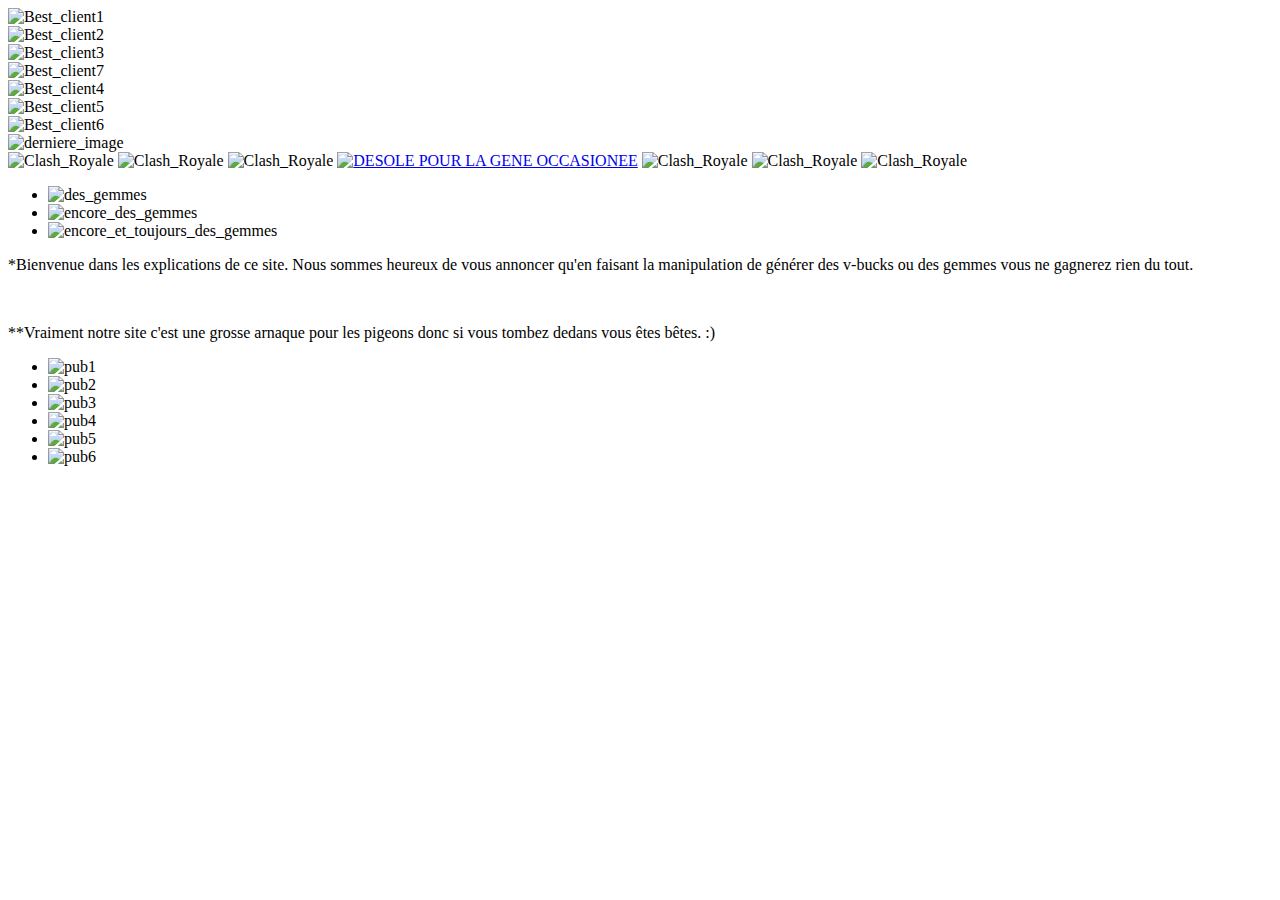
==== Page3.html @ de363ac1 "Add files via upload" ====
<!DOCTYPE html>
<html lang="fr">
<head>
    <meta charset="UTF-8">
    <meta name="viewport" content="width=device-width, initial-scale=1.0">
    <title>Clash Royale</title>
    <link rel="stylesheet" href="css/style.css">
</head>
<body>
    <nav>
        <li class="p"><img class="y" src="img/BC1.png" alt="Best_client1"></li>
        <li class="p"><img class="y" src="img/BC2.png" alt="Best_client2"></li>
        <li class="p"><img class="y" src="img/BC3.png" alt="Best_client3"></li>
        <li class="p"><img class="y" src="img/BC7.png" alt="Best_client7"></li>
        <li class="p"><img class="y" src="img/BC4.png" alt="Best_client4"></li>
        <li class="p"><img class="y" src="img/BC5.png" alt="Best_client5"></li>
        <li class="p"><img class="y" src="img/BC6.png" alt="Best_client6"></li>
        <li class="p"><img class="thelast" src="img/Sans_titre.png" alt="derniere_image"></li>
    </nav>
    
    <div class="flex">
        <header>
            <img class="t" src="img/abc.png" alt="Clash_Royale">
            <img class="t" src="img/roya.jpg" alt="Clash_Royale">
            <img class="t" src="img/royab.jpg" alt="Clash_Royale">
            <a href="index.html"><img class="logo" src="img/Logo.gif" alt="DESOLE POUR LA GENE OCCASIONEE"></a>
            <img class="t" src="img/royabc.jpg" alt="Clash_Royale">
            <img class="t" src="img/royabcd.jpg" alt="Clash_Royale">
            <img class="t" src="img/ghi.jpg" alt="Clash_Royale">
        </header>

        <main>
            <div>
                <div class="article">
                    <ul class="choix">
                        <li class="a"><img src="img/i1.gif" alt="des_gemmes"></a></li>
                        <li class="a"><img src="img/i2.gif" alt="encore_des_gemmes"></a></li>
                        <li class="a"><img src="img/i3.gif" alt="encore_et_toujours_des_gemmes"></a></li>
                    </ul>
                </div>
                     
                <footer>
                    <p>*Bienvenue dans les explications de ce site. Nous sommes heureux de vous annoncer qu'en
                        faisant la manipulation de générer des v-bucks ou des gemmes vous ne gagnerez rien du
                        tout.</p>
                    <br>
                    <p>**Vraiment notre site c'est une grosse arnaque pour les pigeons donc si vous 
                        tombez dedans vous êtes bêtes. :) </p>
                </footer>
            </div>
            <aside>
                <ul class="liste">
                    <li class="p"><img class="r" src="img/pub1.png" alt="pub1"></li>
                    <li class="p"><img class="r" src="img/pub2.png" alt="pub2"></li>
                    <li class="p"><img class="r" src="img/pub3.png" alt="pub3"></li>
                    <li class="p"><img class="r" src="img/pub4.png" alt="pub4"></li>
                    <li class="p"><img class="r" src="img/pub5.png" alt="pub5"></li>
                    <li class="p"><img class="r" src="img/pub6.png" alt="pub6"></li>
                </ul>
            </aside>
        </main>
    </div>
    
    
</body>
</html>
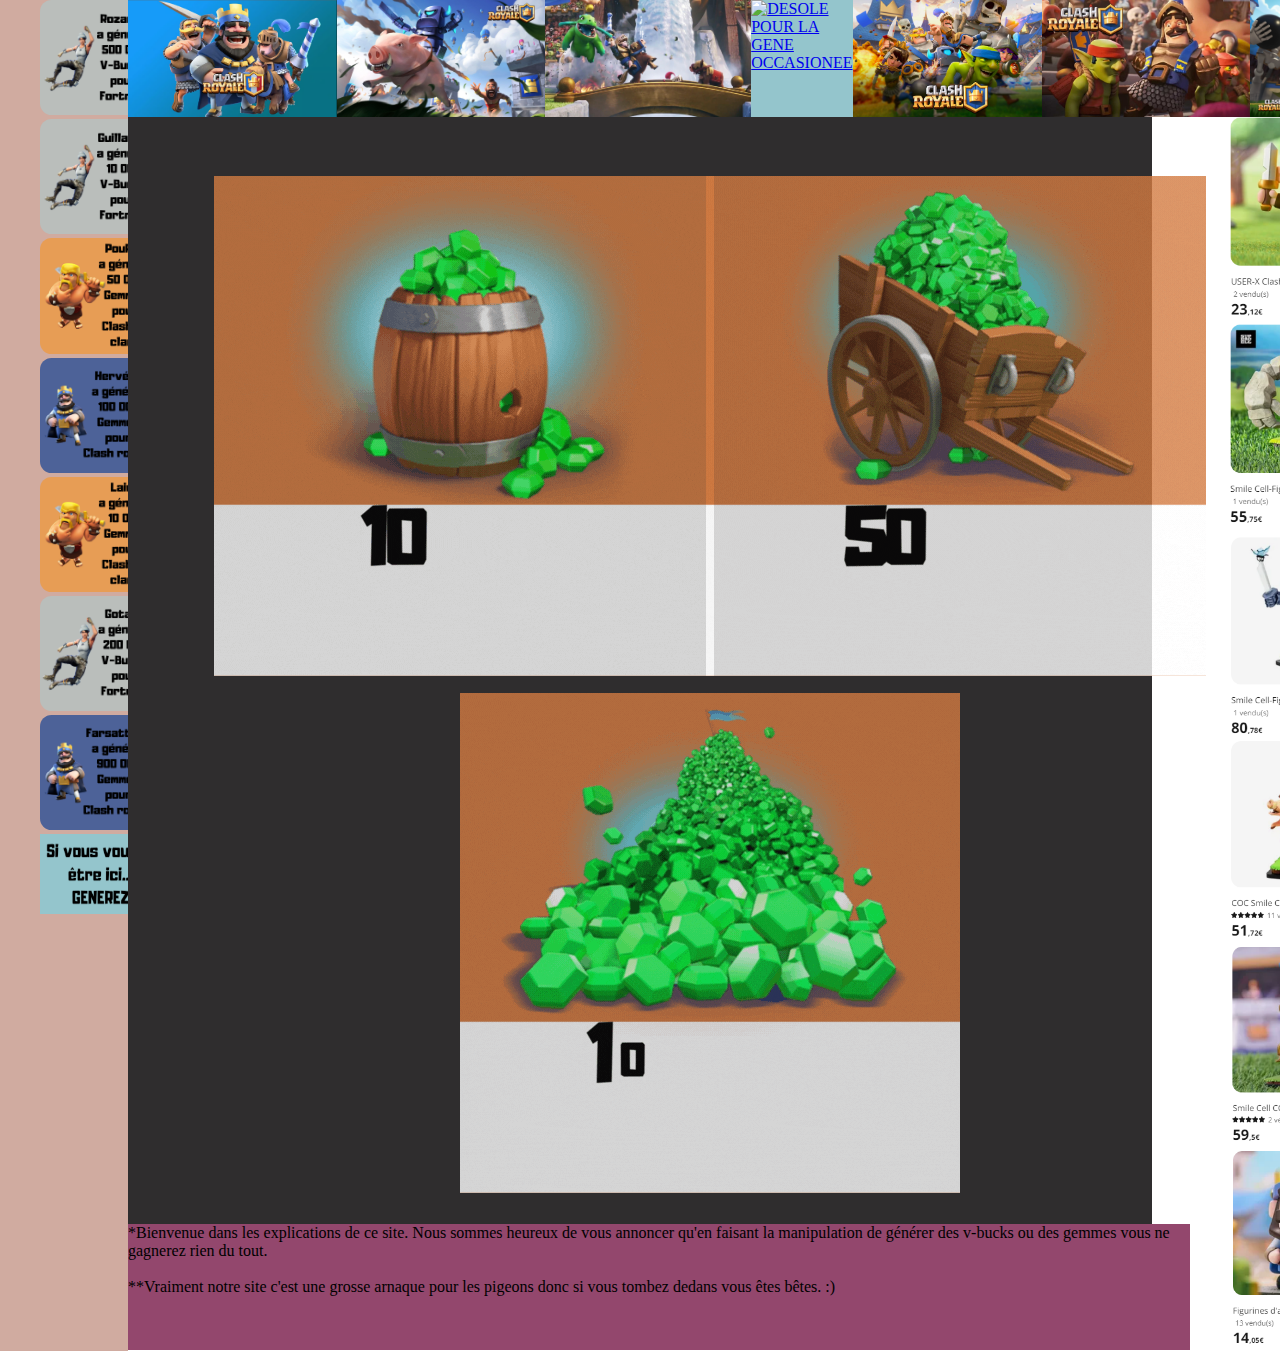
==== commit c7036a17: "Update Page3.html" ====
--- a/Page3.html
+++ b/Page3.html
@@ -8,14 +8,16 @@
 </head>
 <body>
     <nav>
-        <li class="p"><img class="y" src="img/BC1.png" alt="Best_client1"></li>
-        <li class="p"><img class="y" src="img/BC2.png" alt="Best_client2"></li>
-        <li class="p"><img class="y" src="img/BC3.png" alt="Best_client3"></li>
-        <li class="p"><img class="y" src="img/BC7.png" alt="Best_client7"></li>
-        <li class="p"><img class="y" src="img/BC4.png" alt="Best_client4"></li>
-        <li class="p"><img class="y" src="img/BC5.png" alt="Best_client5"></li>
-        <li class="p"><img class="y" src="img/BC6.png" alt="Best_client6"></li>
-        <li class="p"><img class="thelast" src="img/Sans_titre.png" alt="derniere_image"></li>
+        <ul>
+            <li class="p"><img class="y" src="img/BC1.png" alt="Best_client1"></li>
+            <li class="p"><img class="y" src="img/BC2.png" alt="Best_client2"></li>
+            <li class="p"><img class="y" src="img/BC3.png" alt="Best_client3"></li>
+            <li class="p"><img class="y" src="img/BC7.png" alt="Best_client7"></li>
+            <li class="p"><img class="y" src="img/BC4.png" alt="Best_client4"></li>
+            <li class="p"><img class="y" src="img/BC5.png" alt="Best_client5"></li>
+            <li class="p"><img class="y" src="img/BC6.png" alt="Best_client6"></li>
+            <li class="p"><img class="thelast" src="img/Sans_titre.png" alt="derniere_image"></li>
+        </ul>
     </nav>
     
     <div class="flex">
@@ -49,7 +51,7 @@
                 </footer>
             </div>
             <aside>
-                <ul class="liste">
+                <ul>
                     <li class="p"><img class="r" src="img/pub1.png" alt="pub1"></li>
                     <li class="p"><img class="r" src="img/pub2.png" alt="pub2"></li>
                     <li class="p"><img class="r" src="img/pub3.png" alt="pub3"></li>
@@ -63,4 +65,4 @@
     
     
 </body>
-</html>+</html>
--- a/css/style.css
+++ b/css/style.css
@@ -0,0 +1,218 @@
+@media (min-width:1025px)
+{
+
+*{
+    margin: 0;
+}
+
+body{
+    display: flex;
+}
+
+header{
+    display: flex;
+    justify-content: center;
+    background-color: #94C5CC;
+    width: 90vw;
+    height: 13vh;
+    justify-content: space-evenly;
+}
+
+nav{
+    background-color: #D0ABA0;
+    width: 10vw;
+    min-height: 130vh;
+}
+
+.choix{
+    display: flex;
+    flex-wrap: wrap;
+    list-style-type: none;
+    align-items: center;
+    height: 115vh;
+    justify-content: space-around;
+    width: 1190px;
+}
+
+.a{
+    width: 400px;
+    height: 400px;
+    object-fit: fill;
+    opacity: 0.8;
+}
+
+.a:hover{
+    width: 395px;
+    height: 395px;
+    object-fit: fill;
+    opacity: 1.0;
+}
+
+.article{
+    display: flex;
+    justify-content: center;
+    background-color: #2F2D2E;
+    width: 80vw;
+    height: 123vh;
+}
+
+.logo{
+    width: 7vw;
+    min-height: 12vh;
+}
+
+.client{
+    display: flex;
+    flex-wrap: wrap;
+    justify-content: flex-start;
+    list-style-type: none;
+}
+
+
+main{
+    display: flex;
+}
+
+footer{
+    background-color: #93476d;
+    height: 14vh;
+}
+
+aside{
+    background-color: #ffffff;
+    width: 7vw;
+}
+
+.r{
+    width: 150px;
+    object-fit: fill;
+}
+
+.p{
+    list-style-type: none;
+}
+.y{
+    width: 9vw;
+    border-radius: 10%;
+}
+
+.t{
+    height: 13vh;
+    object-fit: fill;
+}
+
+
+
+.thelast{
+    width: 9vw;
+    height: 80px;
+
+}
+
+}
+
+@media (max-width:600px)
+{
+
+*{
+    margin: 0;
+}
+    
+body{
+    display: flex;
+}
+    
+header{
+    display: flex;
+    background-color: #94C5CC;
+    width: 100%;
+    height: 4vh;
+}
+    
+nav{
+    background-color: #D0ABA0;
+    width: 10vw;
+    min-height: 130vh;
+}
+    
+.choix{
+    display: flex;
+    flex-wrap: wrap;
+    flex-direction: column;
+    list-style-type: none;
+    align-items: center;
+    height: 80vh;
+    justify-content: space-evenly;
+    width: 200px;
+}
+    
+.a{
+    width: 200px;
+    height: 200px;
+    object-fit: fill;
+    opacity: 0.8;
+}
+    
+
+    
+.article{
+    display: flex;
+    justify-content: center;
+    background-color: #2F2D2E;
+    width: 80vw;
+    height: 123vh;
+}
+    
+.logo{
+    width: 8vw;
+}
+    
+.client{
+    display: flex;
+    flex-wrap: wrap;
+    justify-content: flex-start;
+    list-style-type: none;
+}
+    
+    
+main{
+    display: flex;
+}
+    
+footer{
+    background-color: #93476d;
+    height: 9vh;
+}
+    
+aside{
+    background-color: #ffffff;
+    width: 7vw;
+}
+    
+.r{
+    width: 50px;
+    object-fit: fill;
+}
+    
+.p{
+    list-style-type: none;
+}
+.y{
+    width: 9vw;
+    border-radius: 10%;
+}
+    
+.t{
+    height: 4vh;
+    object-fit: fill;
+}
+    
+.thelast{
+    width: 9vw;    
+}
+
+.texte{
+    font-size: 10px;
+}
+
+}
